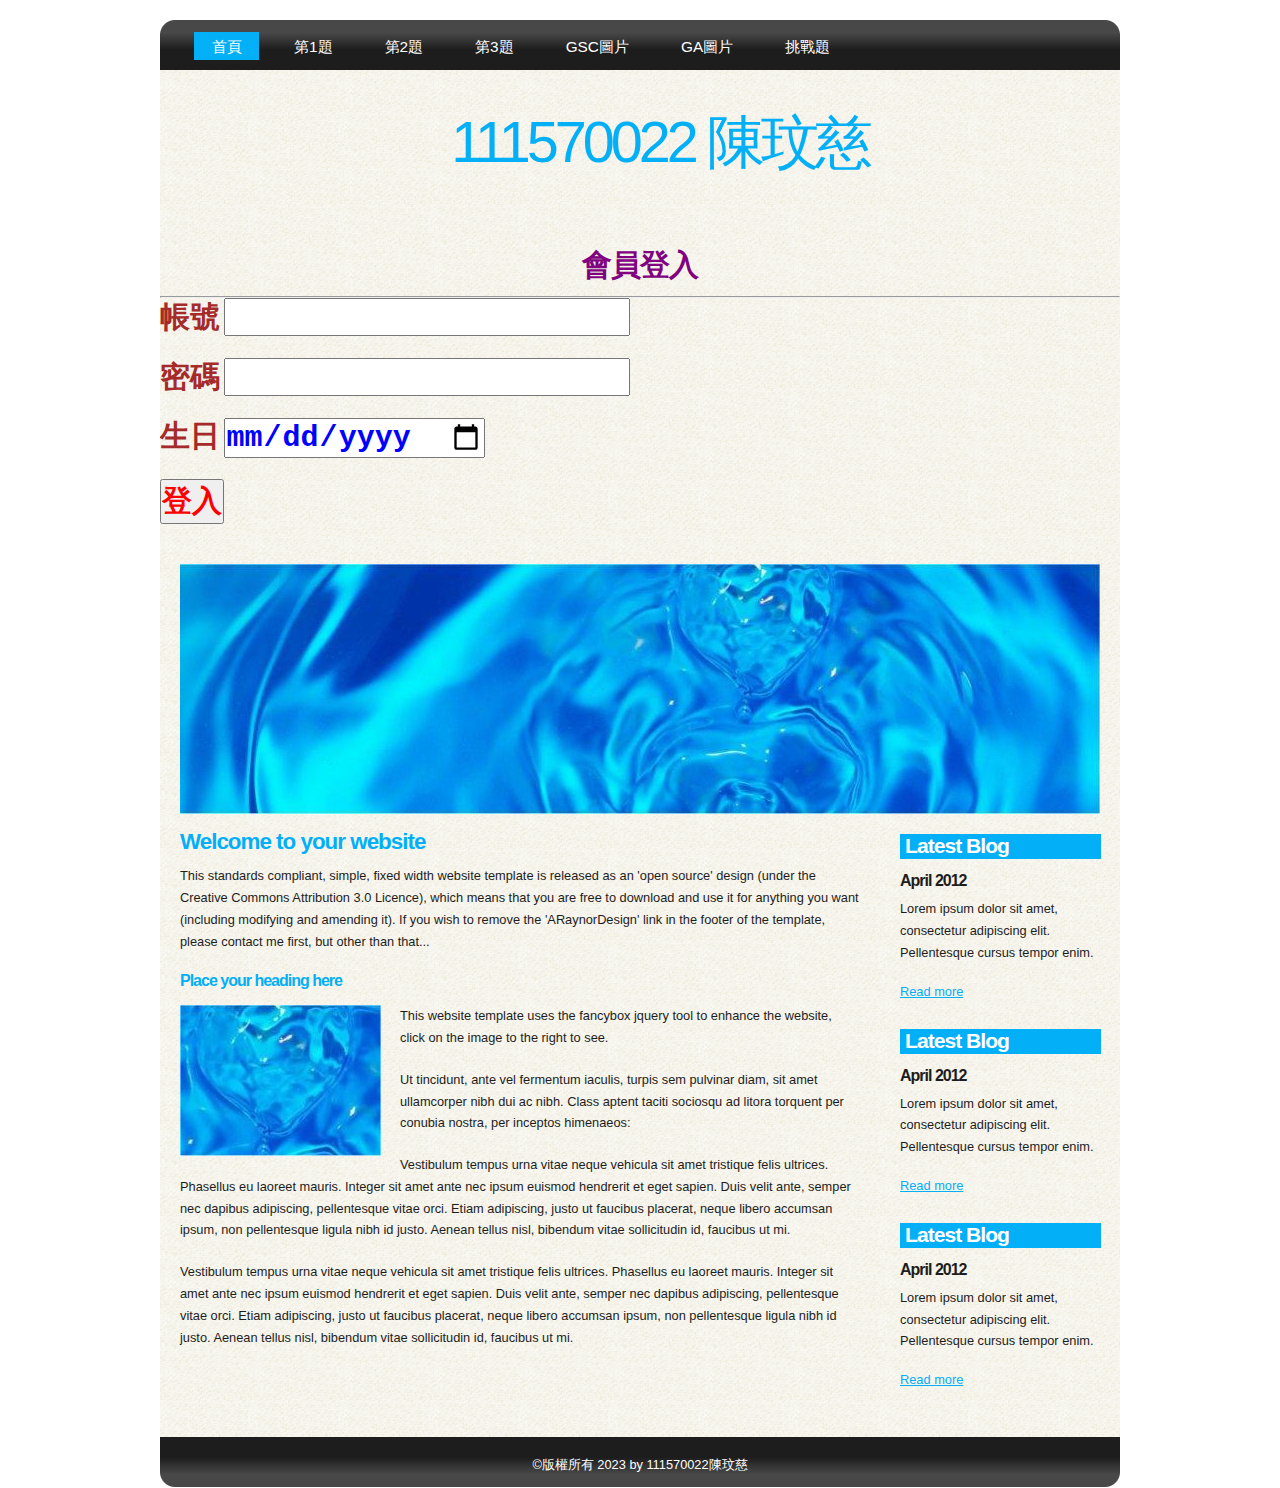
==== a1.html @ ef21f1c6 "Add files via upload" ====
<!DOCTYPE html PUBLIC "-//W3C//DTD XHTML 1.1//EN" "http://www.w3.org/TR/xhtml11/DTD/xhtml11.dtd">
<html xmlns="http://www.w3.org/1999/xhtml" xml:lang="en">

<head>
  <title>111570022 陳玟慈</title>
  <meta name="description" content="這個網站是111570022陳玟慈的作業2，內容是各種CSS的練習">
  <meta name="keywords" content="111570022，陳玟慈，作業2，CSS，範例練習">
  <meta http-equiv="content-type" content="text/html; charset=utf-8" />
  <link rel="stylesheet" type="text/css" href="css/style.css" />
  <script type="text/javascript" src="js/jquery.min.js"></script>
  <script type="text/javascript" src="js/jquery.easing.min.js"></script>
  <script type="text/javascript" src="js/jquery.lavalamp.min.js"></script>
  <script type="text/javascript">
    $(function() {
      $("#lava_menu").lavaLamp({
        fx: "backout",
        speed: 700
      });
    });
  </script>
    <script type="text/javascript" src="js/jquery.nivo.slider.pack.js"></script>
    <script type="text/javascript">
    $(window).load(function() {
        $('#slider').nivoSlider();
    });
    </script>

<script>
  function show()
  {
    a=document.getElementById("a").value;
    b=document.getElementById("b").value;
    c=document.getElementById("c").value;
    if(parseInt(b)==123)
    document.getElementById("p1").innerHTML=a+"你已經成功登入網站，你的生日是"+c
    if(parseInt(b)!==123)
    document.getElementById("p1").innerHTML=a+"，你的密碼輸入錯誤"
    
  }
</script>
</head>

<body>
  <div id="main">	
    <div id="site_content">  
	  <div id="menubar">
        <ul class="lavaLampWithImage" id="lava_menu">
          <li class="current"><a href="index.html">首頁</a></li>
          <li><a href="a1.html">第1題</a></li>
          <li><a href="a2.html">第2題</a></li>
          <li><a href="a3.html">第3題</a></li>
          <li><a href="a4.html">GSC圖片</a></li>
          <li><a href="a5.html">GA圖片</a></li>
          <li><a href="a6.html">挑戰題</a></li>
        </ul>
	  </div><!--close menubar-->
      <div id="header">  
        <h1>111570022 陳玟慈</h1>	
      </div><!--close header-->	
      <h1 class="s1">會員登入</h1>
      <hr>
      <p>
        <span class="s4">帳號</span>
        <input id="a" type="text" class="s3">
        <br><br>
        <span class="s4">密碼</span>
        <input id="b" type="text" class="s3">
        <br><br>
        <span class="s4">生日</span>
        <input id="c" type="date" class="s3"> 
        <br><br>
        <input type="button" onclick="show()" value="登入" class="s2">
      </p>
      <p id="p1" class="s2"></p>
	  <div id="banner_image">
	    <div id="slider-wrapper">        
          <div id="slider" class="nivoSlider">
            <img src="images/slide1.jpg" alt="" />
            <img src="images/slide2.jpg" alt="" />
            <img src="images/slide3.jpg" alt="" />
		  </div><!--close slider-->
		</div><!--close slider-wrapper-->
	  </div><!--close banner_image-->		  
      <div id="content">
        <div class="content_item">
          <h1>Welcome to your website</h1>
          <p>This standards compliant, simple, fixed width website template is released as an 'open source' design (under the Creative Commons Attribution 3.0 Licence), which means that you are free to download and use it for anything you want (including modifying and amending it). If you wish to remove the 'ARaynorDesign' link in the footer of the template, please contact me first, but other than that...</p>
          <h3>Place your heading here</h3>
          <div style="width:200px; float:left; padding: 0px 20px 10px 0px;"><img alt="image" src="images/image.jpg" /></div>
          <p>This website template uses the fancybox jquery tool to enhance the website, click on the image to the right to see. </p>
          <p>Ut tincidunt, ante vel fermentum iaculis, turpis sem pulvinar diam, sit amet ullamcorper nibh dui ac nibh. Class aptent taciti sociosqu ad litora torquent per conubia nostra, per inceptos himenaeos:</p>
          <p>Vestibulum tempus urna vitae neque vehicula sit amet tristique felis ultrices. Phasellus eu laoreet mauris. Integer sit amet ante nec ipsum euismod hendrerit et eget sapien. Duis velit ante, semper nec dapibus adipiscing, pellentesque vitae orci. Etiam adipiscing, justo ut faucibus placerat, neque libero accumsan ipsum, non pellentesque ligula nibh id justo. Aenean tellus nisl, bibendum vitae sollicitudin id, faucibus ut mi.</p>
          <p>Vestibulum tempus urna vitae neque vehicula sit amet tristique felis ultrices. Phasellus eu laoreet mauris. Integer sit amet ante nec ipsum euismod hendrerit et eget sapien. Duis velit ante, semper nec dapibus adipiscing, pellentesque vitae orci. Etiam adipiscing, justo ut faucibus placerat, neque libero accumsan ipsum, non pellentesque ligula nibh id justo. Aenean tellus nisl, bibendum vitae sollicitudin id, faucibus ut mi.</p>
		</div><!--close content_item-->	
	      
		<div class="sidebar_container">   		  
		  <div class="sidebar">
            <div class="sidebar_item">
                <h2>Latest Blog</h2>
			    <h4>April 2012</h4>
                <p>Lorem ipsum dolor sit amet, consectetur adipiscing elit. Pellentesque cursus tempor enim.</p>
		          <a href="#">Read more</a>
              </div><!--close sidebar_item--> 
          </div><!--close sidebar-->     		
		  <div class="sidebar">
            <div class="sidebar_item">
              <h2>Latest Blog</h2>
		  	  <h4>April 2012</h4>
              <p>Lorem ipsum dolor sit amet, consectetur adipiscing elit. Pellentesque cursus tempor enim.</p>
		        <a href="#">Read more</a>
            </div><!--close sidebar_item--> 
          </div><!--close sidebar-->  
		  <div class="sidebar">
            <div class="sidebar_item">
              <h2>Latest Blog</h2>
			  <h4>April 2012</h4>
              <p>Lorem ipsum dolor sit amet, consectetur adipiscing elit. Pellentesque cursus tempor enim.</p>
		        <a href="#">Read more</a>
            </div><!--close sidebar_item--> 
          </div><!--close sidebar-->  
        </div><!--close sidebar_container-->	
       <br style="clear:both;" />
      </div><!--close content-->	
    </div><!--close site_content-->	
    <div id="footer">  
      &copy;版權所有 2023 by 111570022陳玟慈
    </div><!--close footer-->	
  </div><!--close main-->	
</body>
</html>
---- css/style.css ----
html
{ height: 100%;}

*
{ margin: 0;
  padding: 0;}

body
{ font: normal .80em arial, sans-serif;
  background: #FFF;
  color: #1D1D1D;}

p
{ padding: 0 0 20px 0;
  line-height: 1.7em;}
  
img
{ border: 0;}

h1, h2, h3, h4, h5, h6 
{ font: bold 175% arial, sans-serif;
  color: #03AFF7;
  letter-spacing: -1px;
  margin: 0 0 10px 0;
  padding: 15px 0 0 0;}

h2
{ font: bold 165% arial, sans-serif;}

h3
{ font: bold 125% arial, sans-serif;
  padding: 0 0 5px 0;
  color: #03AFF7;}

h4, h5, h6
{ margin: 0;
  padding: 0 0 5px 0;
  font: bold 110% arial, sans-serif;
  color: #1D1D1D;
  line-height: 1.5em;}

h5, h6
{ font: italic 95% arial, sans-serif;
  color: #1D1D1D;
  padding-bottom: 15px;}

h6
{ color: #362C20;}

a, a:hover
{ background: transparent;
  outline: none;
  text-decoration: underline;
  color: #5D5D5D;}

a:hover
{ text-decoration: underline;
  color: #1D1D1D;}

ul
{ margin: 2px 0 22px 17px;}

ul li
{ margin: 2px 0 15px 17px;}

ol
{ margin: 8px 0 22px 20px;}

ol li
{ margin: 0 0 11px 0;}

#main, #header, #banner, #menubar, #site_content, #footer, #contact, #footer_content
{ margin-left: auto; 
  margin-right: auto;}

#header
{ width: 1000px;
  height: 140px;
  padding-top: 20px;
  background: transparent;
  text-align: center;}

#banner_image {
    margin: 0 auto;
	width: 920px;
}
#slider-wrapper {
    height: 250px;
	background: transparent;
	width: 920px;
}
#slider {
    background: url("../images/loading.gif") no-repeat scroll 50% 50% transparent;
    height: 250px;
    position: relative;
    width: 920px;
}
#slider img {
    display: none;
    left: 0;
    position: absolute;
    top: 0;
}
#slider a {
    border: 0 none;
    display: block;
}
.nivoSlider {
    position: relative;
}
.nivoSlider img {
    left: 0;
    position: absolute;
    top: 0;
}
.nivoSlider a.nivo-imageLink {
    border: 0 none;
    display: none;
    height: 100%;
    left: 0;
    margin: 0;
    padding: 0;
    position: absolute;
    top: 0;
    width: 100%;
    z-index: 6;
}
.nivo-slice {
    display: block;
    height: 100%;
    position: absolute;
    z-index: 5;
}
.nivo-box {
    display: block;
    position: absolute;
    z-index: 5;
}
.nivo-caption {
    background: none repeat scroll 0 0 #000000;
    bottom: 0;
    color: #FFFFFF;
    font-family: arial;
    left: 0;
    position: absolute;
    text-transform: uppercase;
    width: 100%;
    z-index: 8;
}
.nivo-caption p {
    margin: 0;
    padding: 5px;
}
.nivo-caption a {
    color: red;
    display: inline !important;
    text-decoration: none;
}
.nivo-caption a:hover {
    color: blue;
    text-decoration: underline;
}
.nivo-html-caption {
    display: none;
}
.nivo-directionNav a {
    background: url("../images/arrows.png") no-repeat scroll 0 0 transparent;
    cursor: pointer;
    display: block;
    height: 30px;
    position: absolute;
    text-indent: -9999px;
    top: 45%;
    width: 30px;
    z-index: 9;
}
a.nivo-prevNav {
    left: 15px;
}
a.nivo-nextNav {
    background-position: -30px 50%;
    right: 15px;
}
.nivo-controlNav {
    bottom: -30px;
    left: 50%;
    margin-left: -40px;
    position: absolute;
}
.nivo-controlNav a {
    cursor: pointer;
    float: left;
    height: 22px;
    margin-top: 250px;
    position: relative;
    text-indent: -9999px;
    width: 22px;
    z-index: 9;
}
.nivo-controlNav a.active {
    background-position: 0 -22px;
}
  
#header H1
{ width: 1000px;
  font: normal 450% arial, sans-serif;
  color: #03AFF7;
  letter-spacing: -4px;
  background: transparent;}

span
{ color: #1D1D1D;}

#header H2
{ width: 1000px;
  font: normal 160% arial, sans-serif;
  color: #1D1D1D;
  letter-spacing: -1px;
  margin-top: -5px;
  background: transparent;}

#menubar
{ width: 960px;
  height: 50px;
  color: #000;
  background: transparent url(../images/menubar.png) no-repeat;} 
  
#contact{
  width: 230px;
  float: left;
  height: 40px;
  background: transparent;
  padding: 10px 0 10px 20px;
}

#site_content
{ width: 960px;
  overflow: hidden;
  margin-top: 20px;
  background: transparent url(../images/pattern.png) repeat;}  

.sidebar_container
{ float: left;
  width: 260px;
  margin: 20px 0 20px 0;}

.sidebar
{ float: right;
  width: 240px;
  padding-left: 10px;
  margin-bottom: 10px;}

.sidebar_item
{ font: normal 100% arial, sans-serif;
  padding: 0 15px 0 0;
  margin-bottom: 20px;
  width: 201px;}

.sidebar h2
{ height: 20px;
  padding: 0 0 5px 5px;
  color: #FFF;
  background: #03AFF7;}  
  
.sidebar h4
{ font-size: 125%;
  color: #1D1D1D;}

.sidebar p
{ color: #1D1D1D;}

.sidebar a
{ color: #03AFF7;}

.sidebar a:hover
{ text-decoration: none;}

.sidebar ul li, .sidebar ul li.selected
{ list-style: none; 
  margin: 15px 0;
  padding: 0;}

.sidebar li.selected, .sidebar li:hover
{ color: #5D5D5D;
  text-decoration: none;} 

#content
{ text-align: left;
  width: 960px;
  padding: 0;
  margin: 0 0 0 20px;
  float: left;}

.content_item
{ width: 680px;
  margin: 0 20px 20px 0;
  float: left;}

.content_image
{ width: 250px;
  padding: 0px 20px 20px 0px;
  float: left;}
  
#footer
{ width: 960px;
  font: normal 100% arial, sans-serif;
  height: 30px;
  margin-bottom: 40px;
  padding: 20px 0 0px 0;
  text-align: center; 
  background: transparent url(../images/footer.png) no-repeat;
  color: #FFF;}

#footer a, #footer a:hover
{ color: #FFF;
  text-decoration: underline;}

#footer a:hover
{ text-decoration: none;}
  
/* from here: http://www.gmarwaha.com/blog/2007/08/23/lavalamp-for-jquery-lovers */
.lavaLampWithImage {
  position: relative;
  height: 30px;
  padding: 10px 0px 5px 0;
  overflow: hidden;
  margin: 0 0px 0 0;
  width: 1000px;
}

.lavaLampWithImage li {
  float: left;
  list-style: none;
}

.lavaLampWithImage li.back {
  background: #03AFF7;
  height: 28px;
  z-index: 8;
  position: absolute;
}

.lavaLampWithImage li a {
  font: normal 120% arial, sans-serif;
  text-decoration: none;
  color: #FFF;
  z-index: 10;
  display: block;
  height: 60px;
  padding: 5px 0px 0px 35px;
  position: relative;
  overflow: hidden;
}

.lavaLampWithImage li a:hover, .lavaLampWithImage li a:active, .lavaLampWithImage li a:visited {
  border: none;
}

.s1{
  color: purple;
  font-size: 30px;
  font-weight: bold;
  text-align: center;
}

.s2{
  color: red;
  font-size: 30px;
  font-weight: bold;
  text-align: center;
}

.s3{
  color: blue;
  font-size: 30px;
  font-weight: bold;
  text-align: left;
}

.s4{
  color: brown;
  font-size: 30px;
  font-weight: bold;
  text-align: left;
}

.s5
{
background-color: pink;
}

.s6
{
background-color: yellow;
}

.s7
{
  color: red;
  background-color: yellow;
}
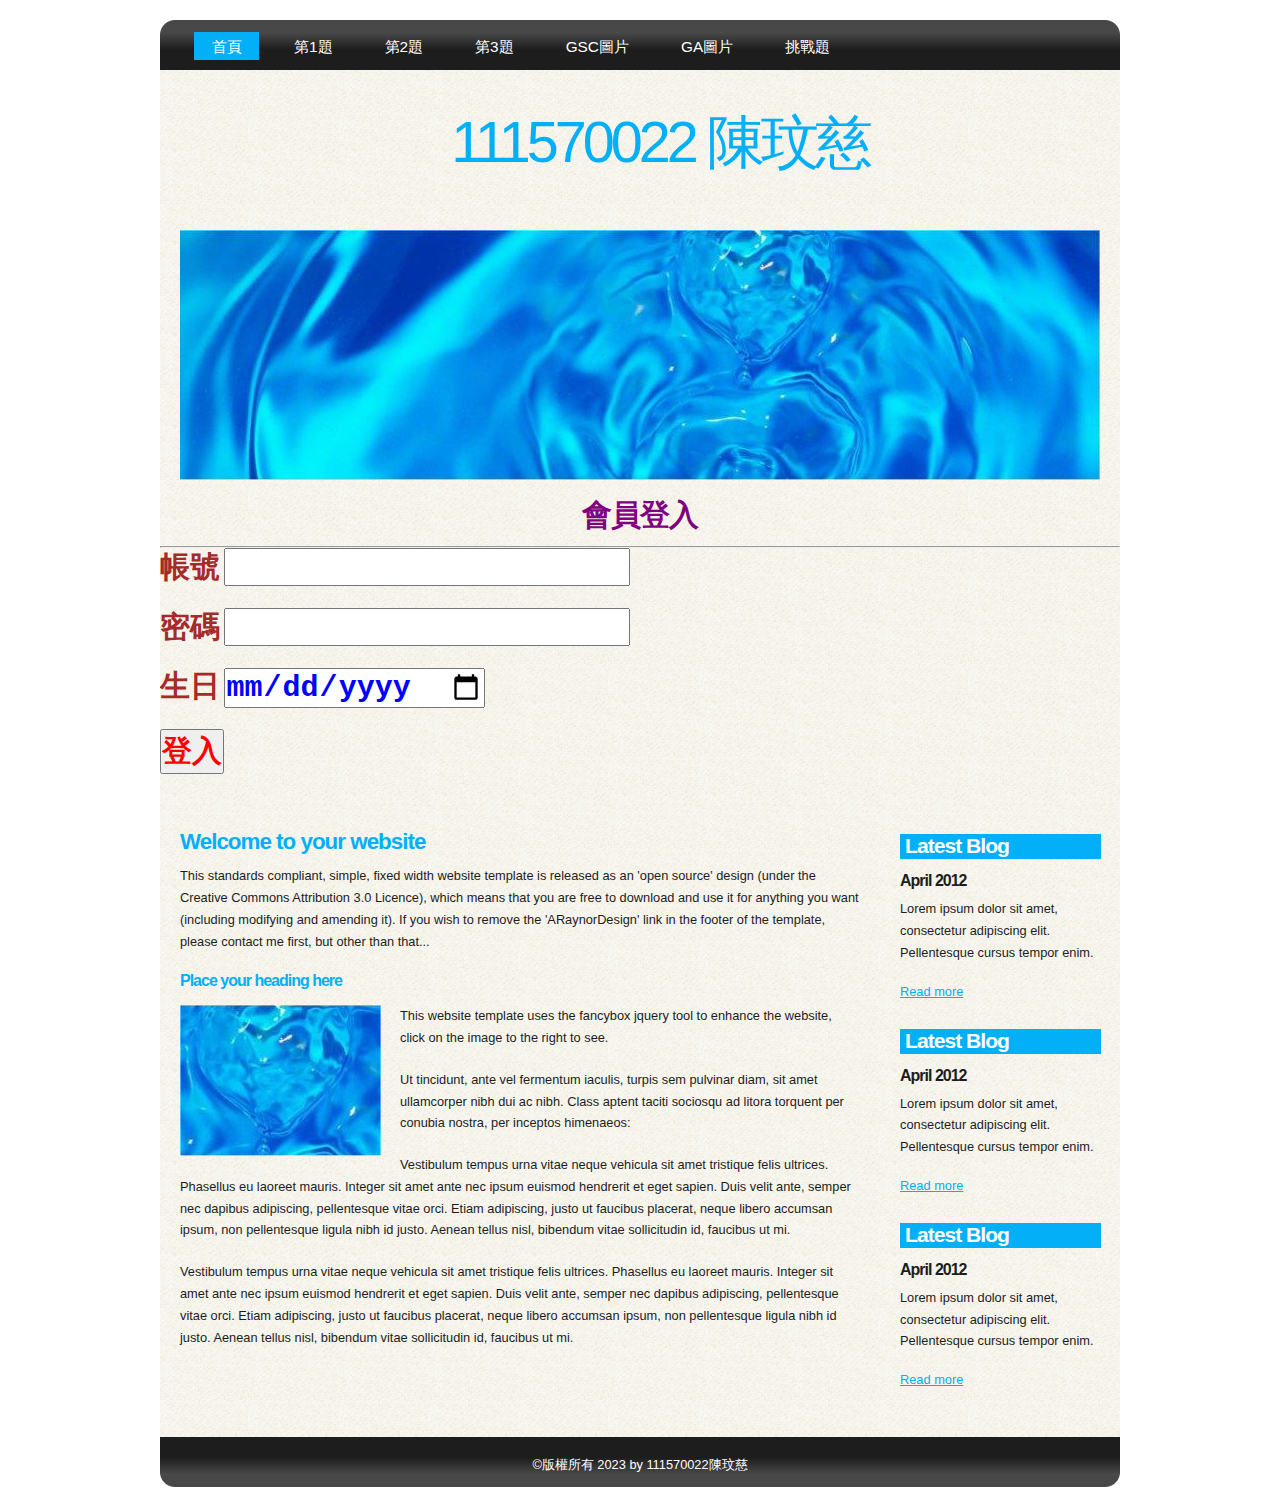
==== commit 4a86fcc0: "Add files via upload" ====
--- a/a1.html
+++ b/a1.html
@@ -38,6 +38,16 @@
     
   }
 </script>
+<meta name="google-site-verification" content="tGYRPGh5qhRS6t5ctrqfI2OKPp8wKoMq_zIW9Yu41IY" />
+<!-- Google tag (gtag.js) -->
+<script async src="https://www.googletagmanager.com/gtag/js?id=G-ED173Y9ZEL"></script>
+<script>
+  window.dataLayer = window.dataLayer || [];
+  function gtag(){dataLayer.push(arguments);}
+  gtag('js', new Date());
+
+  gtag('config', 'G-ED173Y9ZEL');
+</script>
 </head>
 
 <body>
@@ -57,6 +67,15 @@
       <div id="header">  
         <h1>111570022 陳玟慈</h1>	
       </div><!--close header-->	
+      <div id="banner_image">
+        <div id="slider-wrapper">        
+          <div id="slider" class="nivoSlider">
+            <img src="images/slide1.jpg" alt="" />
+            <img src="images/slide2.jpg" alt="" />
+            <img src="images/slide3.jpg" alt="" />
+          </div><!--close slider-->
+        </div><!--close slider-wrapper-->
+      </div><!--close banner_image-->	
       <h1 class="s1">會員登入</h1>
       <hr>
       <p>
@@ -72,15 +91,10 @@
         <input type="button" onclick="show()" value="登入" class="s2">
       </p>
       <p id="p1" class="s2"></p>
-	  <div id="banner_image">
-	    <div id="slider-wrapper">        
-          <div id="slider" class="nivoSlider">
-            <img src="images/slide1.jpg" alt="" />
-            <img src="images/slide2.jpg" alt="" />
-            <img src="images/slide3.jpg" alt="" />
-		  </div><!--close slider-->
-		</div><!--close slider-wrapper-->
-	  </div><!--close banner_image-->		  
+	 
+
+
+	  
       <div id="content">
         <div class="content_item">
           <h1>Welcome to your website</h1>
